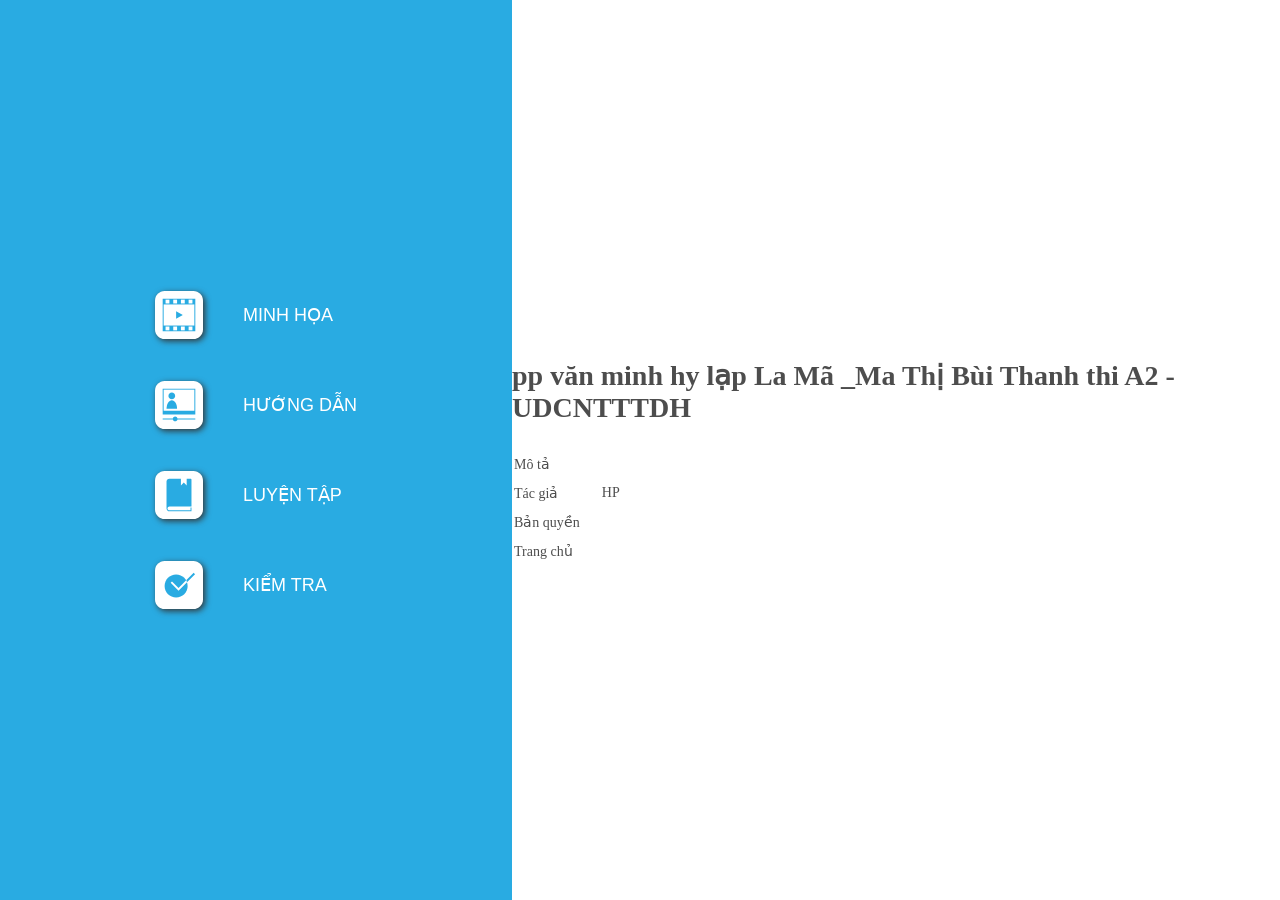
==== index.html @ 969a0858 "first commit" ====
﻿<!DOCTYPE html>
<html lang="vi-VN" dir="ltr">
<head>
	<title>pp văn minh hy lạp La Mã _Ma Thị Bùi Thanh thi A2 - UDCNTTTDH</title>
	<meta http-equiv="X-UA-Compatible" content="IE=Edge,chrome=1" />
	<meta http-equiv="Content-Type" content="text/html; charset=utf-8"/>
	<meta name="generator" content="ActivePresenter 9.2.1"/>
	<meta name="author" content="HP" />
	<meta name="copyright" content=" " />
	<meta name="description" content=""/>
	<meta name="viewport" content="initial-scale=1.0">
	<meta name="apple-mobile-web-app-capable" content="yes">

	<style>
		body {
			background-color: #ffffff;
			color: #4d4d4d;
			font-family: "Verdana";
			margin: 0px;
			padding: 0px;
			display: flex;
			flex-direction: row;
			min-height: 100vh;
		}
		.ap-mode-buttons-container {
			background-color: #29abe2;
			min-height: 100%;
			flex: 2;
			display: flex;
			justify-content: center;
			align-items: center;
		}
		.ap-mode-buttons {
			background-color: #29abe2;
			display: flex;
			flex-direction: column;
			align-items: flex-start;
			max-width: 100%;
		}
		.ap-mode-button {
			background-color: transparent;
			color: #ffffff;
			border: none;
			margin: 10px;
			text-transform: uppercase;
			display: flex;
			flex-direction: row;
			align-items: center;
		}
		.ap-project-information-container {
			min-height: 100%;
			flex: 3;
			display: flex;
			justify-content: center;
			align-items: center;
		}
		.ap-project-information {
			font-size: 14px;
		}

		.ap-mode-button svg {
			width: 48px;
			height: 48px;
			margin: 10px 20px 10px 20px;
			display: inline-block;
			filter: drop-shadow(2px 2px 3px #333333);
		}

		.ap-mode-button {
		}

		.ap-mode-button:hover {
			background-color: rgba(255, 255, 255, 0.2);
		}

		.ap-mode-button span {
			margin: 10px 20px 10px 20px;
			font-size: 18px;
		}

		h1 {
			font-size: 28px;
			font-weight: bold;
			margin: 25px 0px 25px 0px;
		}

		.ap-project-information td {
			padding: 5px 20px 5px 0px;
		}

		a:link {color:#4d4d4d; text-decoration:none;}
		a:visited {color:#4d4d4d; text-decoration:none}
		a:active {color:#4d4d4d; text-decoration:none}
		a:hover {color:#4d4d4d; text-decoration:none}
		
		@media (max-width: 1024px) and (orientation: portrait) {
			body {
				flex-direction: column;
			}
			.ap-mode-buttons-container {
				width: 100%;
				flex: 3;
			}
			.ap-project-information-container {
				width: 100%;
				flex: 2;
			}
		}
		
		@media (max-width: 640px) and (max-height: 640px) {
			.ap-mode-button svg {
				width: 32px;
				height: 32px;
			}
			.ap-mode-button span {
				margin: 5px 10px 5px 10px;
				font-size: 14px;
			}
			.ap-project-information {
				font-size: 12px;
			}
		}

	</style>

	<script type="text/javascript">
		var language = {"Tutorial":"Hướng dẫn","Description":"Mô tả","Author":"Tác giả","Copyright":"Bản quyền","TestIntro":"Chọn chế độ này để làm bài kiểm tra","Homepage":"Trang chủ","Practice":"Luyện tập","Test":"Kiểm tra","Demo":"Minh họa","DemoIntro":"Tự động phát bài trình chiếu","TutorialIntro":"Chế độ hướng dẫn","PracticeIntro":"Chọn chế độ này để luyện tập thêm","OpenPrezError":"Không thể mở bài trình chiếu.\nLỗi: "};
		var PlayModes = {
			DEMO: 1,
			TUT: 2,
			PRAC: 4,
			TEST: 8
		};

		var opmodes = 15;
		function openPrez(url, mode) {
			var fullUrl = '' + url;
			try {
				var margin = 40;
				var top = margin,
					left = margin,
					width = screen.availWidth - 2 * margin,
					height = screen.availHeight - 4 * margin;
				var styles = 'top=' + top + ',left=' + left + ',width=' + width + ',height=' + height
					+ ',location=no,toolbar=no,directories=no,status=no,menubar=no,scrollbars=yes,resizable=yes';
				var owin = window.open(encodeURI(fullUrl), '_blank', styles);
				if (owin)
					owin.focus();
			}
			catch (e) {
				alert(language.OpenPrezError + e);
			}
			return false;
		};
		function setElementText(id, text) {
			document.getElementById(id).innerHTML = text;
		}
		function setElementTitle(id, text) {
			document.getElementById(id).setAttribute('title', text);
		}
		function hideElement(id) {
			document.getElementById(id).style.display = 'none';
		}
	</script>
</head>

<body>
	<div class="ap-mode-buttons-container">
		<div class="ap-mode-buttons">
			<button id="ap-mode-demo" class="ap-mode-button" onclick="openPrez('demo.html')">
				<svg version="1.1" id="Layer_1" xmlns="http://www.w3.org/2000/svg" xmlns:xlink="http://www.w3.org/1999/xlink" x="0px" y="0px" viewBox="0 0 50 50" style="enable-background:new 0 0 50 50;" xml:space="preserve">
					<style type="text/css">
						.st0{fill:#FFFFFF;}
						.st1{fill:#29ABE2;}
					</style>
					<path class="st0" d="M40,50H10C4.48,50,0,45.52,0,40l0-30C0,4.48,4.48,0,10,0l30,0c5.52,0,10,4.48,10,10v30C50,45.52,45.52,50,40,50z"/>
					<rect x="8" y="8" transform="matrix(-1.836970e-16 1 -1 -1.836970e-16 50 3.552714e-15)" class="st1" width="34" height="34"/>
					<rect x="14" y="9" transform="matrix(-1.836970e-16 1 -1 -1.836970e-16 50 3.552714e-15)" class="st0" width="22" height="32"/>
					<rect x="35" y="9" transform="matrix(-1.836970e-16 1 -1 -1.836970e-16 48 -26)" class="st0" width="4" height="4"/>
					<rect x="35" y="37" transform="matrix(-1.836970e-16 1 -1 -1.836970e-16 76 2)" class="st0" width="4" height="4"/>
					<rect x="27" y="9" transform="matrix(-1.836970e-16 1 -1 -1.836970e-16 40 -18)" class="st0" width="4" height="4"/>
					<rect x="27" y="37" transform="matrix(-1.836970e-16 1 -1 -1.836970e-16 68 10)" class="st0" width="4" height="4"/>
					<rect x="19" y="9" transform="matrix(-1.836970e-16 1 -1 -1.836970e-16 32 -10)" class="st0" width="4" height="4"/>
					<rect x="19" y="37" transform="matrix(-1.836970e-16 1 -1 -1.836970e-16 60 18)" class="st0" width="4" height="4"/>
					<rect x="11" y="9" transform="matrix(-1.836970e-16 1 -1 -1.836970e-16 24 -2)" class="st0" width="4" height="4"/>
					<rect x="11" y="37" transform="matrix(-1.836970e-16 1 -1 -1.836970e-16 52 26)" class="st0" width="4" height="4"/>
					<polygon class="st1" points="22,21 29,25 22,29 "/>
				</svg>

				<span id="ap-label-mode-demo">Demonstration</span>
			</button>
			<button id="ap-mode-tutorial" class="ap-mode-button" onclick="openPrez('tutorial.html')">
				<svg version="1.1" id="Layer_1" xmlns="http://www.w3.org/2000/svg" xmlns:xlink="http://www.w3.org/1999/xlink" x="0px" y="0px" viewBox="0 0 50 50" style="enable-background:new 0 0 50 50;" xml:space="preserve">
				<style type="text/css">
					.st0{fill:#FFFFFF;}
					.st1{fill:#29ABE2;}
				</style>
				<path class="st0" d="M40,50H10C4.48,50,0,45.52,0,40l0-30C0,4.48,4.48,0,10,0l30,0c5.52,0,10,4.48,10,10v30C50,45.52,45.52,50,40,50z"/>
				<rect x="11.5" y="4.5" transform="matrix(-1.836970e-16 1 -1 -1.836970e-16 46.5 -3.5)" class="st1" width="27" height="34"/>
				<path class="st1" d="M42,39H23.45c-0.23-1.14-1.24-2-2.45-2s-2.22,0.86-2.45,2H8v1h10.55c0.23,1.14,1.24,2,2.45,2s2.22-0.86,2.45-2 H42V39z"/>
				<rect x="14" y="4" transform="matrix(-1.836970e-16 1 -1 -1.836970e-16 45 -5)" class="st0" width="22" height="32"/>
				<path class="st1" d="M17.5,19L17.5,19c-1.93,0-3.5-1.57-3.5-3.5v0c0-1.93,1.57-3.5,3.5-3.5h0c1.93,0,3.5,1.57,3.5,3.5v0 C21,17.43,19.43,19,17.5,19z"/>
				<path class="st1" d="M12,29c0-4.97,2.46-9,5.5-9s5.5,4.03,5.5,9H12z"/>
				</svg>

				<span id="ap-label-mode-tutorial">Tutorial</span>
			</button>
			<button id="ap-mode-practice" class="ap-mode-button" onclick="openPrez('practice.html')">
				<svg version="1.1" id="Layer_1" xmlns="http://www.w3.org/2000/svg" xmlns:xlink="http://www.w3.org/1999/xlink" x="0px" y="0px" viewBox="0 0 50 50" style="enable-background:new 0 0 50 50;" xml:space="preserve">
				<style type="text/css">
					.st0{fill:#FFFFFF;}
					.st1{fill:#29ABE2;}
				</style>
				<path class="st0" d="M40,50H10C4.48,50,0,45.52,0,40l0-30C0,4.48,4.48,0,10,0l30,0c5.52,0,10,4.48,10,10v30C50,45.52,45.52,50,40,50z"/>
				<path class="st1" d="M15.08,37H38V9c0-0.55-0.45-1-1-1h-4v7l-3-3l-3,3V8H15c-1.66,0-3,1.34-3,3v28c0,1.66,1.34,3,3,3h22h1v-1v-3h-1 v3H15.08C13.93,41,13,40.1,13,39C13,37.9,13.93,37,15.08,37z"/>
				</svg>

				<span id="ap-label-mode-practice">Practice</span>
			</button>
			<button id="ap-mode-test" class="ap-mode-button" onclick="openPrez('test.html')">
				<svg version="1.1" id="Layer_1" xmlns="http://www.w3.org/2000/svg" xmlns:xlink="http://www.w3.org/1999/xlink" x="0px" y="0px" viewBox="0 0 50 50" style="enable-background:new 0 0 50 50;" xml:space="preserve">
					<style type="text/css">
						.st0{fill:#FFFFFF;}
						.st1{fill:#29ABE2;}
					</style>
					<path class="st0" d="M40,50H10C4.48,50,0,45.52,0,40l0-30C0,4.48,4.48,0,10,0l30,0c5.52,0,10,4.48,10,10v30C50,45.52,45.52,50,40,50z"/>
					<path class="st1" d="M10,26L10,26c0-6.63,5.37-12,12-12h0c6.63,0,12,5.37,12,12v0c0,6.63-5.37,12-12,12h0C15.37,38,10,32.63,10,26z"/>
					<path class="st1" d="M41.71,13.71l-1.41-1.41l-7.83,7.83c0.35,0.62,0.64,1.27,0.87,1.95L41.71,13.71z"/>
					<path class="st0" d="M17.71,21.29l-1.41,1.41l8.21,8.21l8.83-8.83c-0.24-0.68-0.53-1.34-0.87-1.95l-7.96,7.96L17.71,21.29z"/>
				</svg>

				<span id="ap-label-mode-test">Test</span>
			</button>
		</div>
	</div>

	<div class="ap-project-information-container">
		<div class="ap-project-information">
			<h1>pp văn minh hy lạp La Mã _Ma Thị Bùi Thanh thi A2 - UDCNTTTDH</h1>
			<table>
				<tr>
					<td id="ap-label-description">Description</td>
					<td></td>
				</tr>
				<tr>
					<td id="ap-label-author">Author</td>
					<td>HP</td>
				</tr>
				<tr>
					<td id="ap-label-copyright">Copyright</td>
					<td></td>
				</tr>
				<tr>
					<td id="ap-label-homepage">Homepage</td>
					<td><a href="" target="_blank"></a></td>
				</tr>
			</table>
		</div>
	</div>

	<script>
		if (language) {
			setElementText("ap-label-mode-demo", language.Demo);
			setElementText("ap-label-mode-tutorial", language.Tutorial);
			setElementText("ap-label-mode-practice", language.Practice);
			setElementText("ap-label-mode-test", language.Test);

			setElementTitle("ap-mode-demo", language.DemoIntro);
			setElementTitle("ap-mode-tutorial", language.TutorialIntro);
			setElementTitle("ap-mode-practice", language.PracticeIntro);
			setElementTitle("ap-mode-test", language.TestIntro);

			setElementText("ap-label-description", language.Description);
			setElementText("ap-label-author", language.Author);
			setElementText("ap-label-copyright", language.Copyright);
			setElementText("ap-label-homepage", language.Homepage);
		}

		if (opmodes){
			if ((PlayModes.DEMO & opmodes) != PlayModes.DEMO)
				hideElement("ap-mode-demo");
			if ((PlayModes.TUT & opmodes) != PlayModes.TUT)
				hideElement("ap-mode-tutorial");
			if ((PlayModes.PRAC & opmodes) != PlayModes.PRAC)
				hideElement("ap-mode-practice");
			if ((PlayModes.TEST & opmodes) != PlayModes.TEST)
				hideElement("ap-mode-test");
		}
	</script>
</body>
</html>
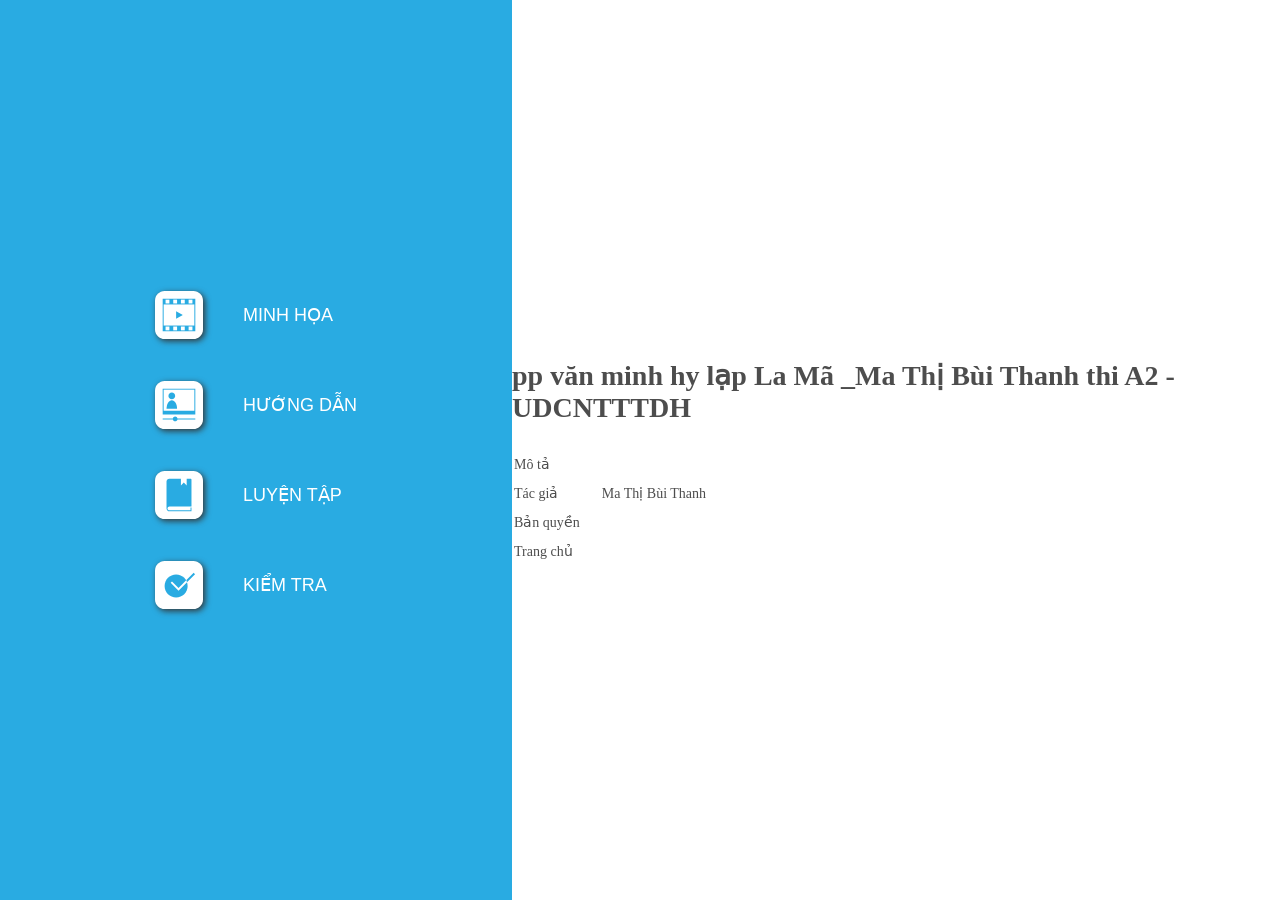
==== commit 4a7c3414: "Update author name in index.html" ====
--- a/index.html
+++ b/index.html
@@ -244,7 +244,7 @@
 				</tr>
 				<tr>
 					<td id="ap-label-author">Author</td>
-					<td>HP</td>
+					<td>Ma Thị Bùi Thanh</td>
 				</tr>
 				<tr>
 					<td id="ap-label-copyright">Copyright</td>
